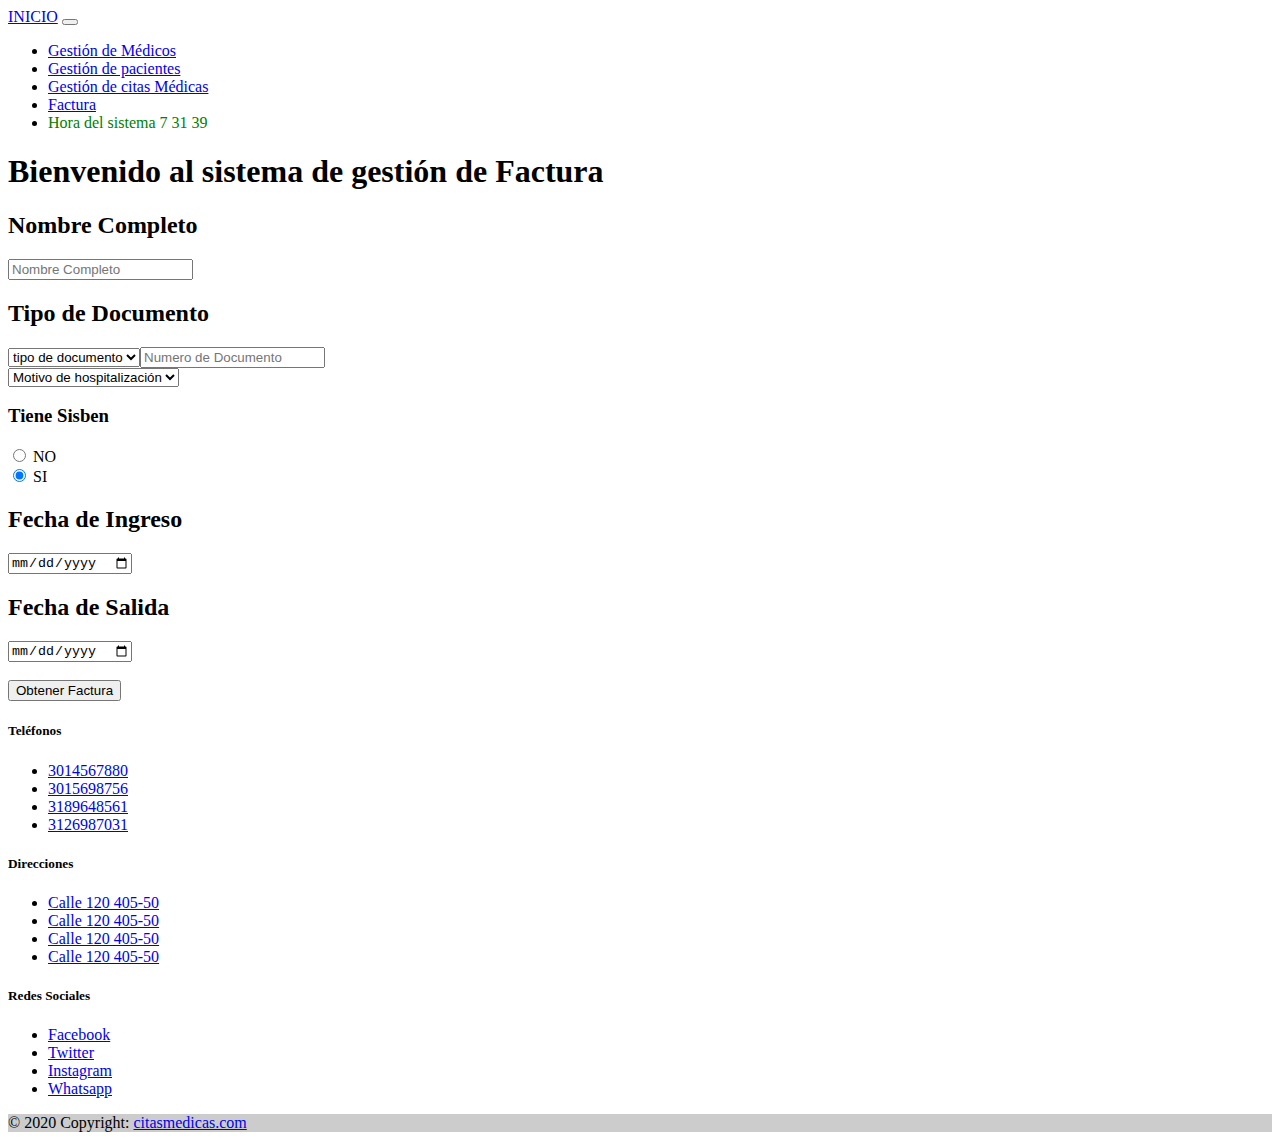
==== factura.html @ e78db458 "ya la factura funciona" ====
<!DOCTYPE html>
<html lang="en">
<head>
    <meta charset="UTF-8">
    <meta http-equiv="X-UA-Compatible" content="IE=edge">
    <meta name="viewport" content="width=device-width, initial-scale=1.0">
    <title>Citas Medicas</title>
    <link href="https://cdn.jsdelivr.net/npm/bootstrap@5.2.1/dist/css/bootstrap.min.css" rel="stylesheet" integrity="sha384-iYQeCzEYFbKjA/T2uDLTpkwGzCiq6soy8tYaI1GyVh/UjpbCx/TYkiZhlZB6+fzT" crossorigin="anonymous">
</head>
</head>
<body onload="mostrarHora()" id="body">
 <!-- aqui va la barra  -->
<nav class="navbar navbar-expand-lg navbar navbar-dark bg-dark">
    <a class="navbar-brand" href="#">INICIO</a>
    <button class="navbar-toggler" type="button" data-toggle="collapse" data-target="#navbarNav" aria-controls="navbarNav" aria-expanded="false" aria-label="Toggle navigation">
      <span class="navbar-toggler-icon"></span>
    </button>
    <div class="collapse navbar-collapse" id="navbarNav">
      <ul class="navbar-nav">
        <li class="nav-item active">
          <a class="nav-link" href="medicos.html">Gestión de Médicos <span class="sr-only"></span></a>
        </li>
        <li class="nav-item">
          <a class="nav-link" href="pacientes.html">Gestión de pacientes</a>
        </li>
        <li class="nav-item">
          <a class="nav-link" href="gestiondemedicos.html">Gestión de citas Médicas</a>
        </li>
        <li class="nav-item active">
          <a class="nav-link" href="factura.html">Factura <span class="sr-only"></span></a>
        </li>
        <li class="nav-item">
            <span class="" id="reloj" style="color:green;">
            </span>
        </li>
      </ul>
    </div>
  </nav> 
   <H1 class="text-center" id="aviso">Bienvenido al sistema de gestión de Factura</H1>

<div class="contenedor text-center">

  <h2>Nombre Completo</h2>

   <input type="text" class="form-control" placeholder="Nombre Completo" aria-label="nombrecompleto" aria-describedby="basic-addon1" id="nombre_completo">

   <h2>Tipo de Documento</h2>
        <div class="container">
          <select class="form-select form-select-lg mb-3" aria-label=".form-select-lg example" id="tipodedocumento">
            <option selected>tipo de documento</option>
            <option value="cc">CC</option>
            <option value="ptp">PTP</option>
            <option value="pa">PA</option>
            <option value="rc">RC</option>

          <input type="text" class="form-control" placeholder="Numero de Documento" aria-label="Numero de Documento" aria-describedby="basic-addon1" id="numero_documento">

         </select>
        </div>

  <select class="form-select form-select-lg mb-3" aria-label=".form-select-lg example" id="hospitalizacion">
     <option selected>Motivo de hospitalización</option>
     <option value="Accidente">Accidente</option>
     <option value="Seguimiento">Seguimiento</option>
     <option value="Convulsiones">Convulsiones</option>
     <option value="Psiquiatria">Psiquiatria</option>
  </select>

    <H3>Tiene Sisben</H3>
      <div class="container text-center">
          <div class="form-check ">
            <input class="form-check-input" type="radio" name="exampleRadios" id="esteesNo" value="No" checked>
            <label class="form-check-label" for="exampleRadios1">
            NO
          </label>
        </div>
      
          <div class="form-check ">
            <input class="form-check-input" type="radio" name="exampleRadios" id="esteesSi" value="SI" checked>
            <label class="form-check-label" for="exampleRadios1">
            SI
          </label>
        </div>
    </div>

  <h2>Fecha de Ingreso</h2>
  <input type="date" id="fechainicio">
  <h2>Fecha de Salida</h2>
  <input type="date" id="fechafin">
<BR></BR>
  <button onclick="facturaPDF()" class="btn btn-success">Obtener Factura</button>

</div>




  <!-- aqui va el footer :  -->

<!-- Footer -->
<footer class="bg-dark text-center text-white">
    <!-- Grid container -->
    <div class="container p-4">
      <!-- Section: Social media -->
      <section class="mb-4">
  
      <!-- Section: Text -->
      <section class="mb-4">

      </section>
      <!-- Section: Text -->
  
      <!-- Section: Links -->
      <section class="">
        <!--Grid row-->
        <div class="row">

          <div class="col-lg-3 col-md-6 mb-4 mb-md-0">
            <h5 class="text-uppercase">Teléfonos</h5>
  
            <ul class="list-unstyled mb-0">
              <li>
                <a href="#!" class="text-white">3014567880</a>
              </li>
              <li>
                <a href="#!" class="text-white">3015698756</a>
              </li>
              <li>
                <a href="#!" class="text-white">3189648561</a>
              </li>
              <li>
                <a href="#!" class="text-white">3126987031</a>
              </li>
            </ul>
          </div>
          <!--Grid column-->
  
          <!--Grid column-->
          <div class="col-lg-3 col-md-6 mb-4 mb-md-0">
            <h5 class="text-uppercase">Direcciones</h5>
  
            <ul class="list-unstyled mb-0">
              <li>
                <a href="#!" class="text-white">Calle 120 405-50</a>
              </li>
              <li>
                <a href="#!" class="text-white">Calle 120 405-50</a>
              </li>
              <li>
                <a href="#!" class="text-white">Calle 120 405-50</a>
              </li>
              <li>
                <a href="#!" class="text-white">Calle 120 405-50</a>
              </li>
            </ul>
          </div>
          <!--Grid column-->
  
          <!--Grid column-->
          <div class="col-lg-3 col-md-6 mb-4 mb-md-0">
            <h5 class="text-uppercase">Redes Sociales</h5>
  
            <ul class="list-unstyled mb-0">
              <li>
                <a href="#!" class="text-white">Facebook</a>
              </li>
              <li>
                <a href="#!" class="text-white">Twitter</a>
              </li>
              <li>
                <a href="#!" class="text-white">Instagram</a>
              </li>
              <li>
                <a href="#!" class="text-white">Whatsapp</a>
              </li>
            </ul>
          </div>
          <!--Grid column-->
        </div>
        <!--Grid row-->
      </section>
      <!-- Section: Links -->
    </div>
    <!-- Grid container -->
  
    <!-- Copyright -->
    <div class="text-center p-3" style="background-color: rgba(0, 0, 0, 0.2);">
      © 2020 Copyright:
      <a class="text-white" href="https://mdbootstrap.com/">citasmedicas.com</a>
    </div>
    <!-- Copyright -->
  </footer>
  <!-- Footer -->
</body>
<script src="https://cdn.jsdelivr.net/npm/bootstrap@5.2.1/dist/js/bootstrap.bundle.min.js" integrity="sha384-u1OknCvxWvY5kfmNBILK2hRnQC3Pr17a+RTT6rIHI7NnikvbZlHgTPOOmMi466C8" crossorigin="anonymous"></script>
<script src="	https://cdn.jsdelivr.net/npm/bootstrap@5.2.1/dist/js/bootstrap.bundle.min.js"></script>
<script src="reloj.js"></script>
<script src="ajustes.js"></script>
<script src="obtenerFactura.js"></script>
<script src="jsPDF-1.3.2\dist\jspdf.min.js"></script>
</html>
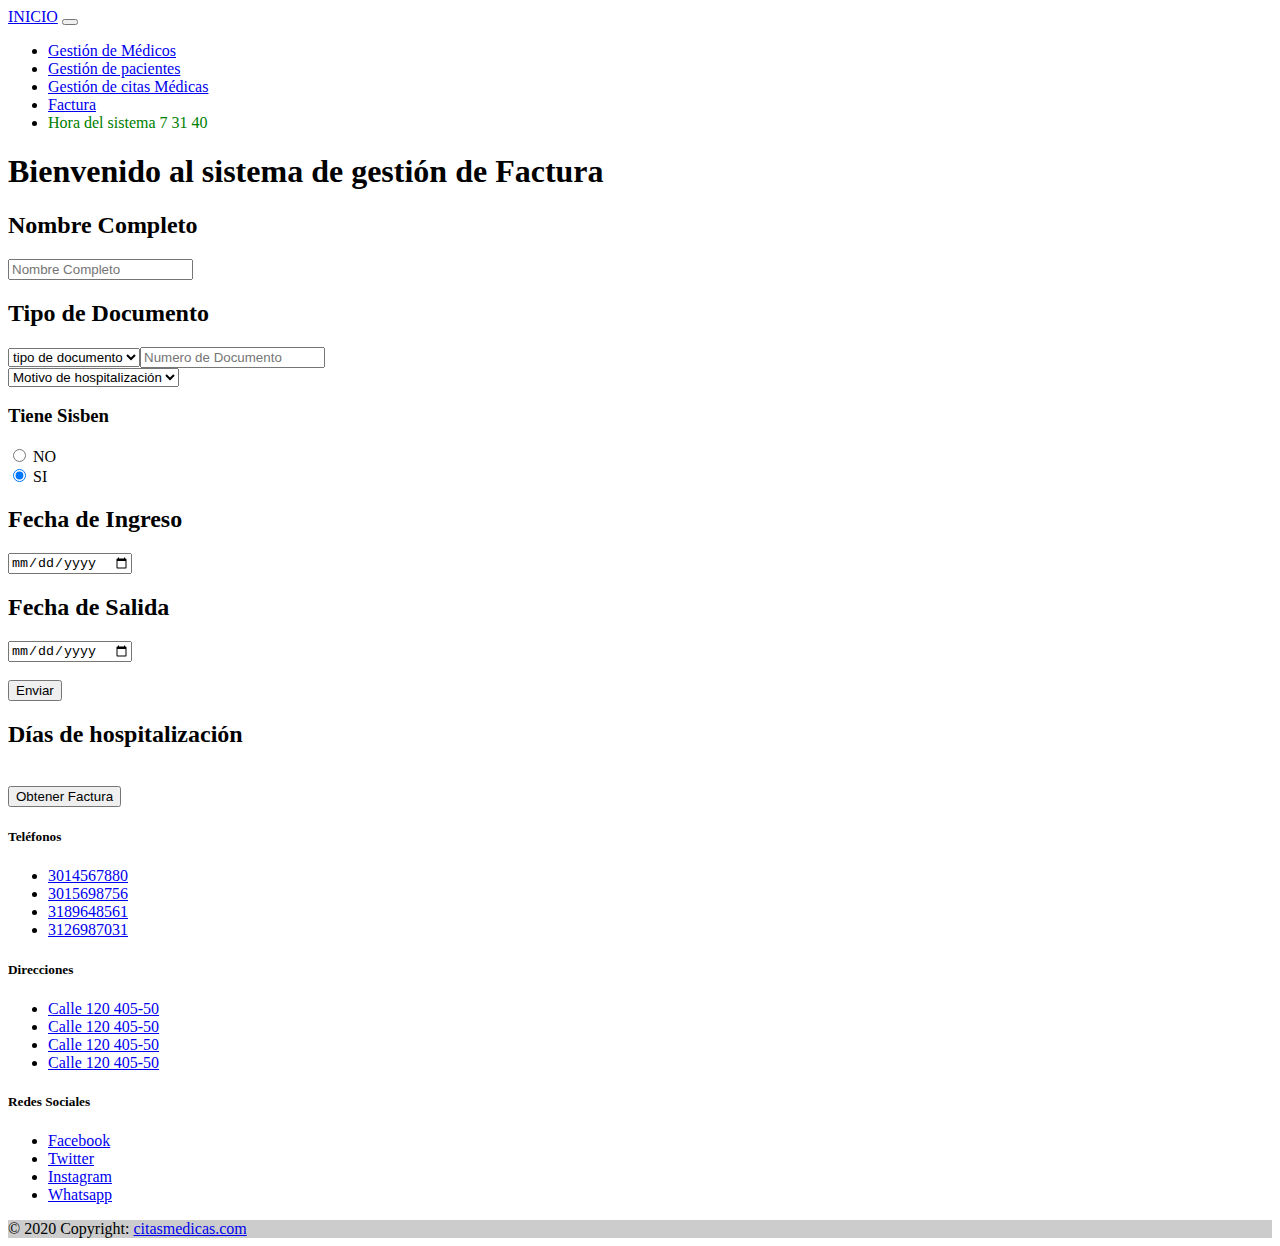
==== commit 667d5056: "se crea la funcion calcularDias.js donde se transforma las horas de diferencia en milisegundos" ====
--- a/factura.html
+++ b/factura.html
@@ -87,8 +87,15 @@
   <input type="date" id="fechainicio">
   <h2>Fecha de Salida</h2>
   <input type="date" id="fechafin">
-<BR></BR>
+  <br>
+   <br>
+   <button onclick="calcularDias()" class="btn btn-success">Enviar</button>
+<br>
+<h2>Días de hospitalización</h2>
+<div id="espacio_dias"></div>
+<br>
   <button onclick="facturaPDF()" class="btn btn-success">Obtener Factura</button>
+  <br>
 
 </div>
 
@@ -197,5 +204,6 @@
 <script src="reloj.js"></script>
 <script src="ajustes.js"></script>
 <script src="obtenerFactura.js"></script>
+<script src="calcularDias.js"></script>
 <script src="jsPDF-1.3.2\dist\jspdf.min.js"></script>
 </html>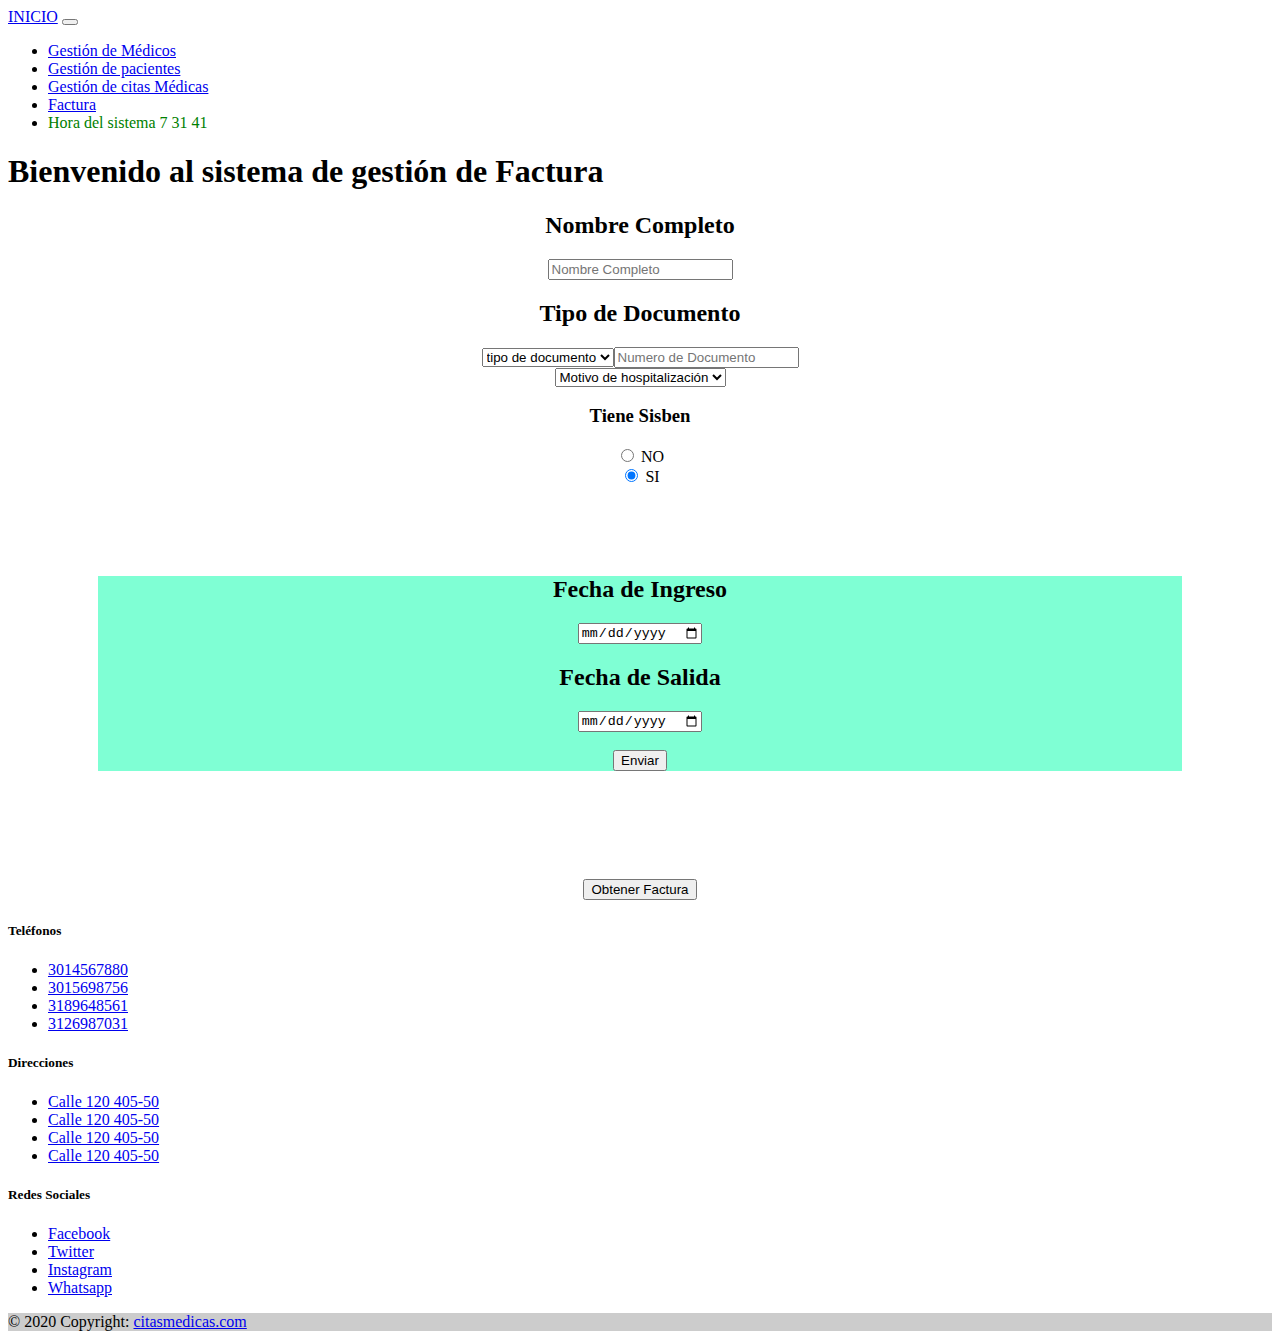
==== commit 6ab5ffd3: "se agrego un poco de estilo" ====
--- a/factura.html
+++ b/factura.html
@@ -6,7 +6,8 @@
     <meta name="viewport" content="width=device-width, initial-scale=1.0">
     <title>Citas Medicas</title>
     <link href="https://cdn.jsdelivr.net/npm/bootstrap@5.2.1/dist/css/bootstrap.min.css" rel="stylesheet" integrity="sha384-iYQeCzEYFbKjA/T2uDLTpkwGzCiq6soy8tYaI1GyVh/UjpbCx/TYkiZhlZB6+fzT" crossorigin="anonymous">
-</head>
+    <link rel="stylesheet" href="style.css">
+  </head>
 </head>
 <body onload="mostrarHora()" id="body">
  <!-- aqui va la barra  -->
@@ -38,7 +39,7 @@
   </nav> 
    <H1 class="text-center" id="aviso">Bienvenido al sistema de gestión de Factura</H1>
 
-<div class="contenedor text-center">
+<div class="contenedor">
 
   <h2>Nombre Completo</h2>
 
@@ -48,10 +49,10 @@
         <div class="container">
           <select class="form-select form-select-lg mb-3" aria-label=".form-select-lg example" id="tipodedocumento">
             <option selected>tipo de documento</option>
-            <option value="cc">CC</option>
-            <option value="ptp">PTP</option>
-            <option value="pa">PA</option>
-            <option value="rc">RC</option>
+            <option value="CC">CC</option>
+            <option value="PTP">PTP</option>
+            <option value="PA">PA</option>
+            <option value="RC">RC</option>
 
           <input type="text" class="form-control" placeholder="Numero de Documento" aria-label="Numero de Documento" aria-describedby="basic-addon1" id="numero_documento">
 
@@ -65,24 +66,22 @@
      <option value="Convulsiones">Convulsiones</option>
      <option value="Psiquiatria">Psiquiatria</option>
   </select>
-
     <H3>Tiene Sisben</H3>
-      <div class="container text-center">
+      <label>
           <div class="form-check ">
             <input class="form-check-input" type="radio" name="exampleRadios" id="esteesNo" value="No" checked>
             <label class="form-check-label" for="exampleRadios1">
-            NO
+            NO  
           </label>
         </div>
-      
           <div class="form-check ">
             <input class="form-check-input" type="radio" name="exampleRadios" id="esteesSi" value="SI" checked>
             <label class="form-check-label" for="exampleRadios1">
             SI
           </label>
         </div>
-    </div>
-
+      </label>
+ <div class="container01">
   <h2>Fecha de Ingreso</h2>
   <input type="date" id="fechainicio">
   <h2>Fecha de Salida</h2>
@@ -91,8 +90,8 @@
    <br>
    <button onclick="calcularDias()" class="btn btn-success">Enviar</button>
 <br>
-<h2>Días de hospitalización</h2>
 <div id="espacio_dias"></div>
+</div>
 <br>
   <button onclick="facturaPDF()" class="btn btn-success">Obtener Factura</button>
   <br>
--- a/style.css
+++ b/style.css
@@ -0,0 +1,8 @@
+.contenedor {
+    justify-content: center;
+    text-align: center;
+}
+.container01 {
+    background-color: aquamarine;
+    margin: 90px;
+}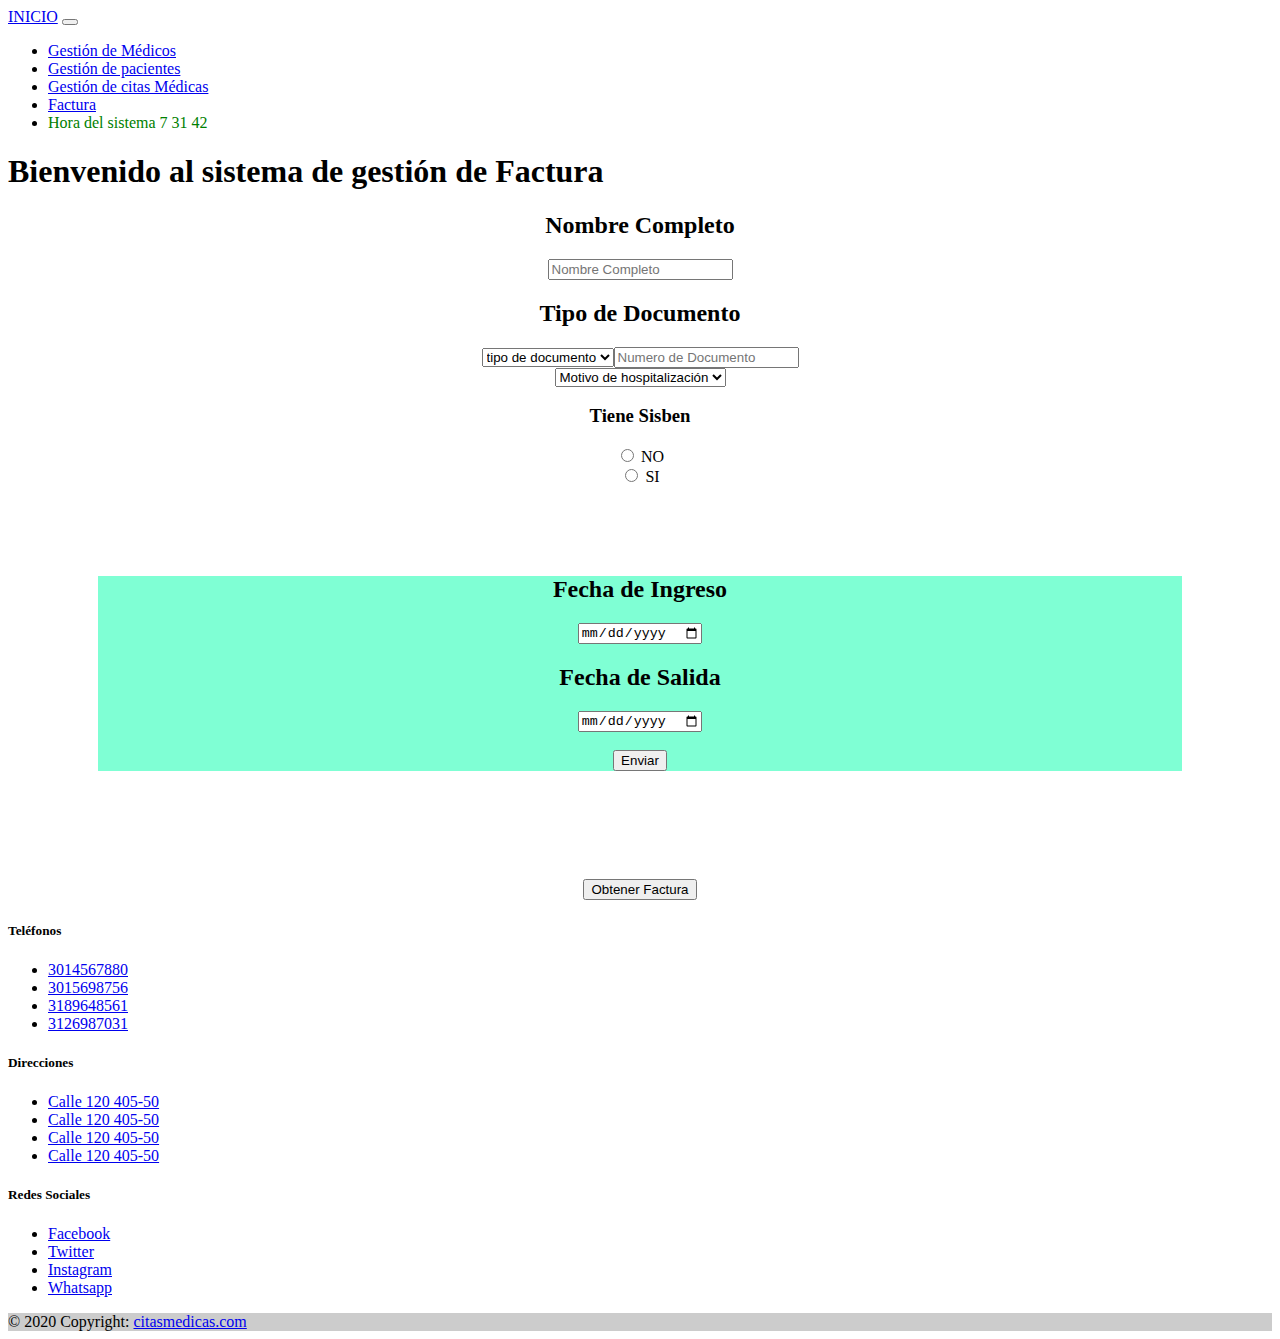
==== commit c596019e: "se agrego funcion al boton de si sisben y No" ====
--- a/factura.html
+++ b/factura.html
@@ -12,7 +12,7 @@
 <body onload="mostrarHora()" id="body">
  <!-- aqui va la barra  -->
 <nav class="navbar navbar-expand-lg navbar navbar-dark bg-dark">
-    <a class="navbar-brand" href="#">INICIO</a>
+    <a class="navbar-brand" href="citasmedicas.html">INICIO</a>
     <button class="navbar-toggler" type="button" data-toggle="collapse" data-target="#navbarNav" aria-controls="navbarNav" aria-expanded="false" aria-label="Toggle navigation">
       <span class="navbar-toggler-icon"></span>
     </button>
@@ -69,17 +69,35 @@
     <H3>Tiene Sisben</H3>
       <label>
           <div class="form-check ">
-            <input class="form-check-input" type="radio" name="exampleRadios" id="esteesNo" value="No" checked>
+            <input onclick="sisbenNo()"  class="form-check-input" type="radio" name="exampleRadios" id="esteesNo" value="No" checked>
             <label class="form-check-label" for="exampleRadios1">
             NO  
           </label>
         </div>
           <div class="form-check ">
-            <input class="form-check-input" type="radio" name="exampleRadios" id="esteesSi" value="SI" checked>
+            <input onclick="sisbenSi()" class="form-check-input" type="radio" name="exampleRadios" id="esteesSi" value="SI" checked>
             <label class="form-check-label" for="exampleRadios1">
             SI
           </label>
         </div>
+      </label>
+
+    <div id="grupoPertenece" hidden>
+        <H3>Grupo al cual perteneces</H3>
+      <label>
+          <div class="form-check ">
+            <input class="form-check-input" type="radio" name="exampleRadios" id="esteesA" value="A" checked>
+            <label class="form-check-label" for="exampleRadios1">
+            A  
+          </label>
+        </div>
+          <div class="form-check ">
+            <input class="form-check-input" type="radio" name="exampleRadios" id="esteesB" value="B" checked>
+            <label class="form-check-label" for="exampleRadios1">
+            B
+          </label>
+        </div>
+    </div>
       </label>
  <div class="container01">
   <h2>Fecha de Ingreso</h2>
@@ -203,6 +221,7 @@
 <script src="reloj.js"></script>
 <script src="ajustes.js"></script>
 <script src="obtenerFactura.js"></script>
+<script src="sisben.js"></script>
 <script src="calcularDias.js"></script>
 <script src="jsPDF-1.3.2\dist\jspdf.min.js"></script>
 </html>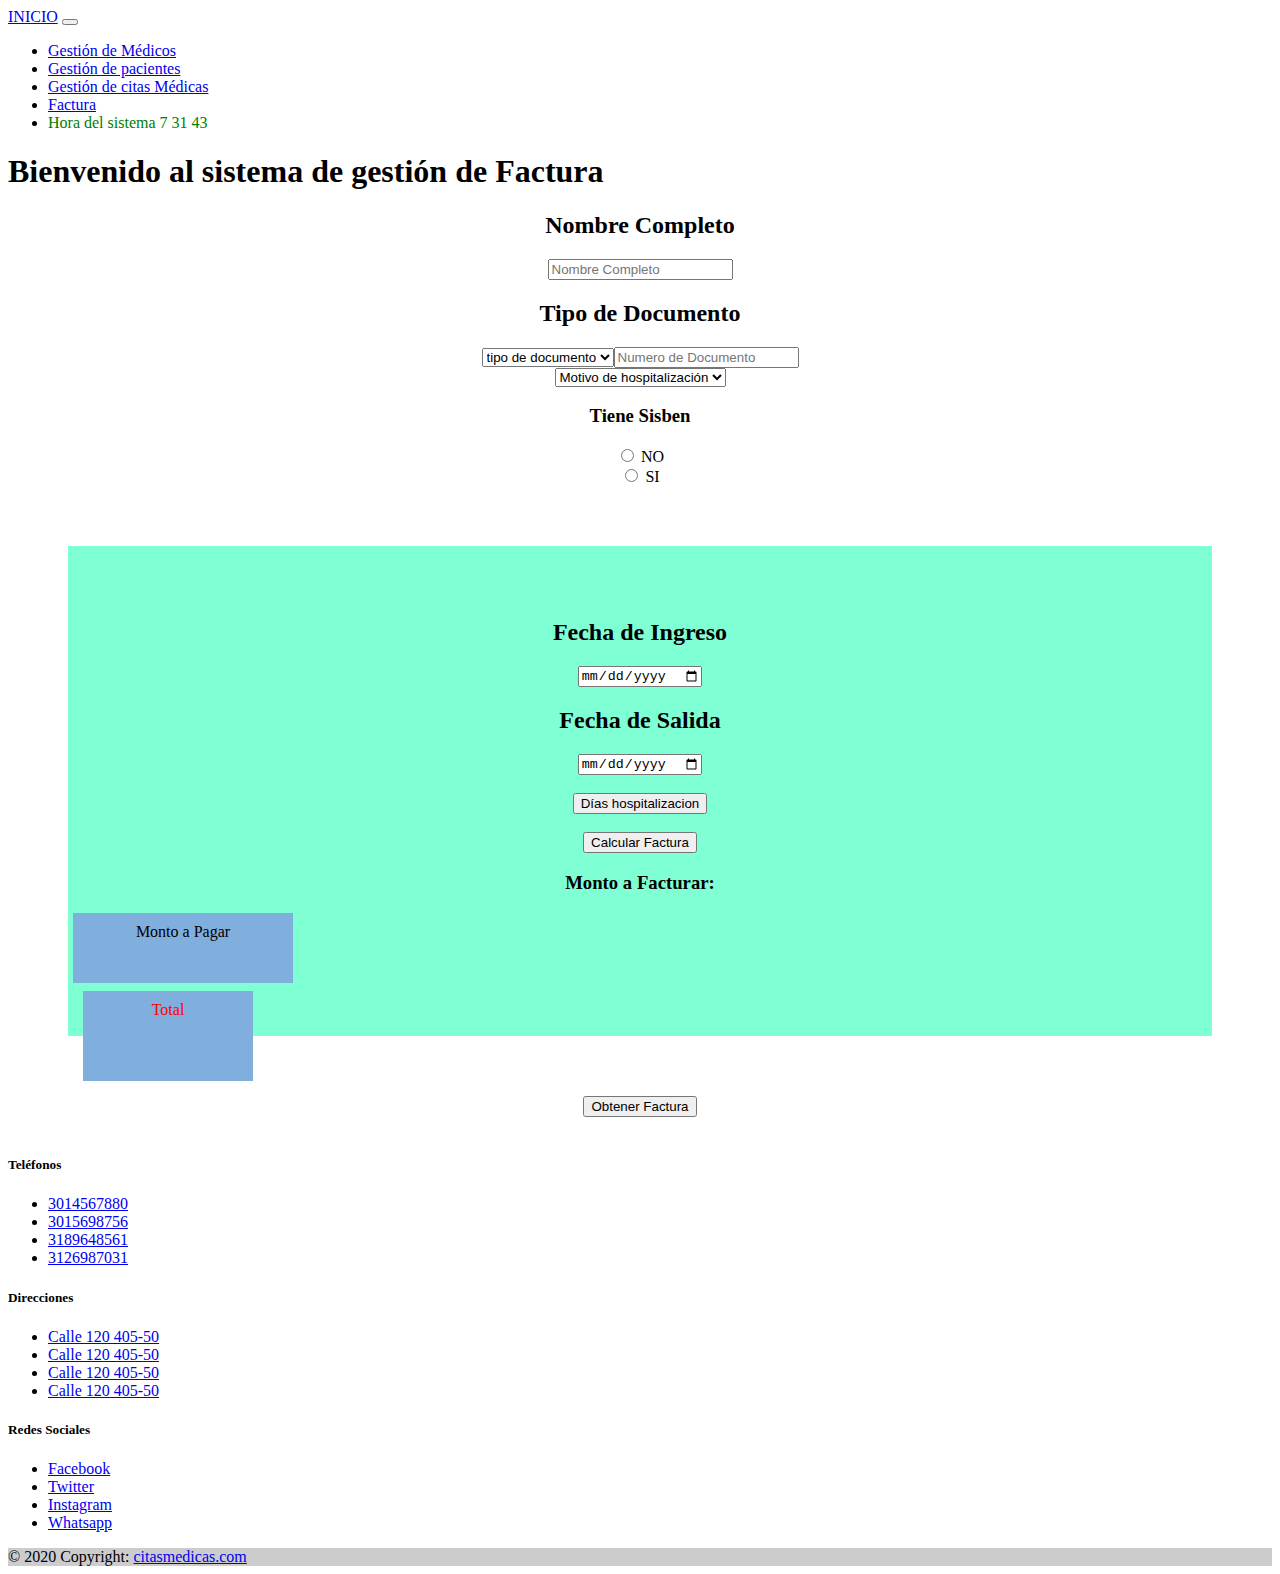
==== commit 5f22da17: "I think that finish the part about pay" ====
--- a/factura.html
+++ b/factura.html
@@ -91,12 +91,27 @@
             A  
           </label>
         </div>
+
           <div class="form-check ">
             <input class="form-check-input" type="radio" name="exampleRadios" id="esteesB" value="B" checked>
             <label class="form-check-label" for="exampleRadios1">
             B
           </label>
         </div>
+
+        <div class="form-check ">
+          <input class="form-check-input" type="radio" name="exampleRadios" id="esteesC" value="C" checked>
+          <label class="form-check-label" for="exampleRadios1">
+          C
+        </label>
+      </div>
+
+      <div class="form-check ">
+        <input class="form-check-input" type="radio" name="exampleRadios" id="esteesD" value="D" checked>
+        <label class="form-check-label" for="exampleRadios1">
+        D
+      </label>
+    </div>
     </div>
       </label>
  <div class="container01">
@@ -106,12 +121,18 @@
   <input type="date" id="fechafin">
   <br>
    <br>
-   <button onclick="calcularDias()" class="btn btn-success">Enviar</button>
+   <button onclick="calcularDias()" class="btn btn-success">Días hospitalizacion</button>
 <br>
-<div id="espacio_dias"></div>
+<br>
+<button onclick="calcularValor()" class="btn btn-success">Calcular Factura</button>
+            <H3>Monto a Facturar:</H3>
+        <div class="payTotal container">
+          <div id="espacio_dias">Monto a Pagar</div>
+          <div class="container"id="totalGeneral">Total</div>
+        </div>
 </div>
-<br>
-  <button onclick="facturaPDF()" class="btn btn-success">Obtener Factura</button>
+  <button onclick="facturaPDF()" class="btn btn-primary">Obtener Factura</button>
+  <br>
   <br>
 
 </div>
--- a/style.css
+++ b/style.css
@@ -4,5 +4,27 @@
 }
 .container01 {
     background-color: aquamarine;
-    margin: 90px;
-}+    margin: 60px;
+    text-align: center;
+    align-content: center;
+    position: relative;
+    height: 480px;
+    padding: 5px;
+}
+
+                .payTotal {
+                    background-color: #81AFDD;
+                    width: 200px;
+                    height: 50px;
+                    padding: 10px;
+
+                }
+
+                #totalGeneral{
+                    margin-top: 50px;
+                    width: 150px;
+                    height: 70px;
+                    padding: 10px;
+                    background-color: #81AFDD; 
+                    color: red; 
+                }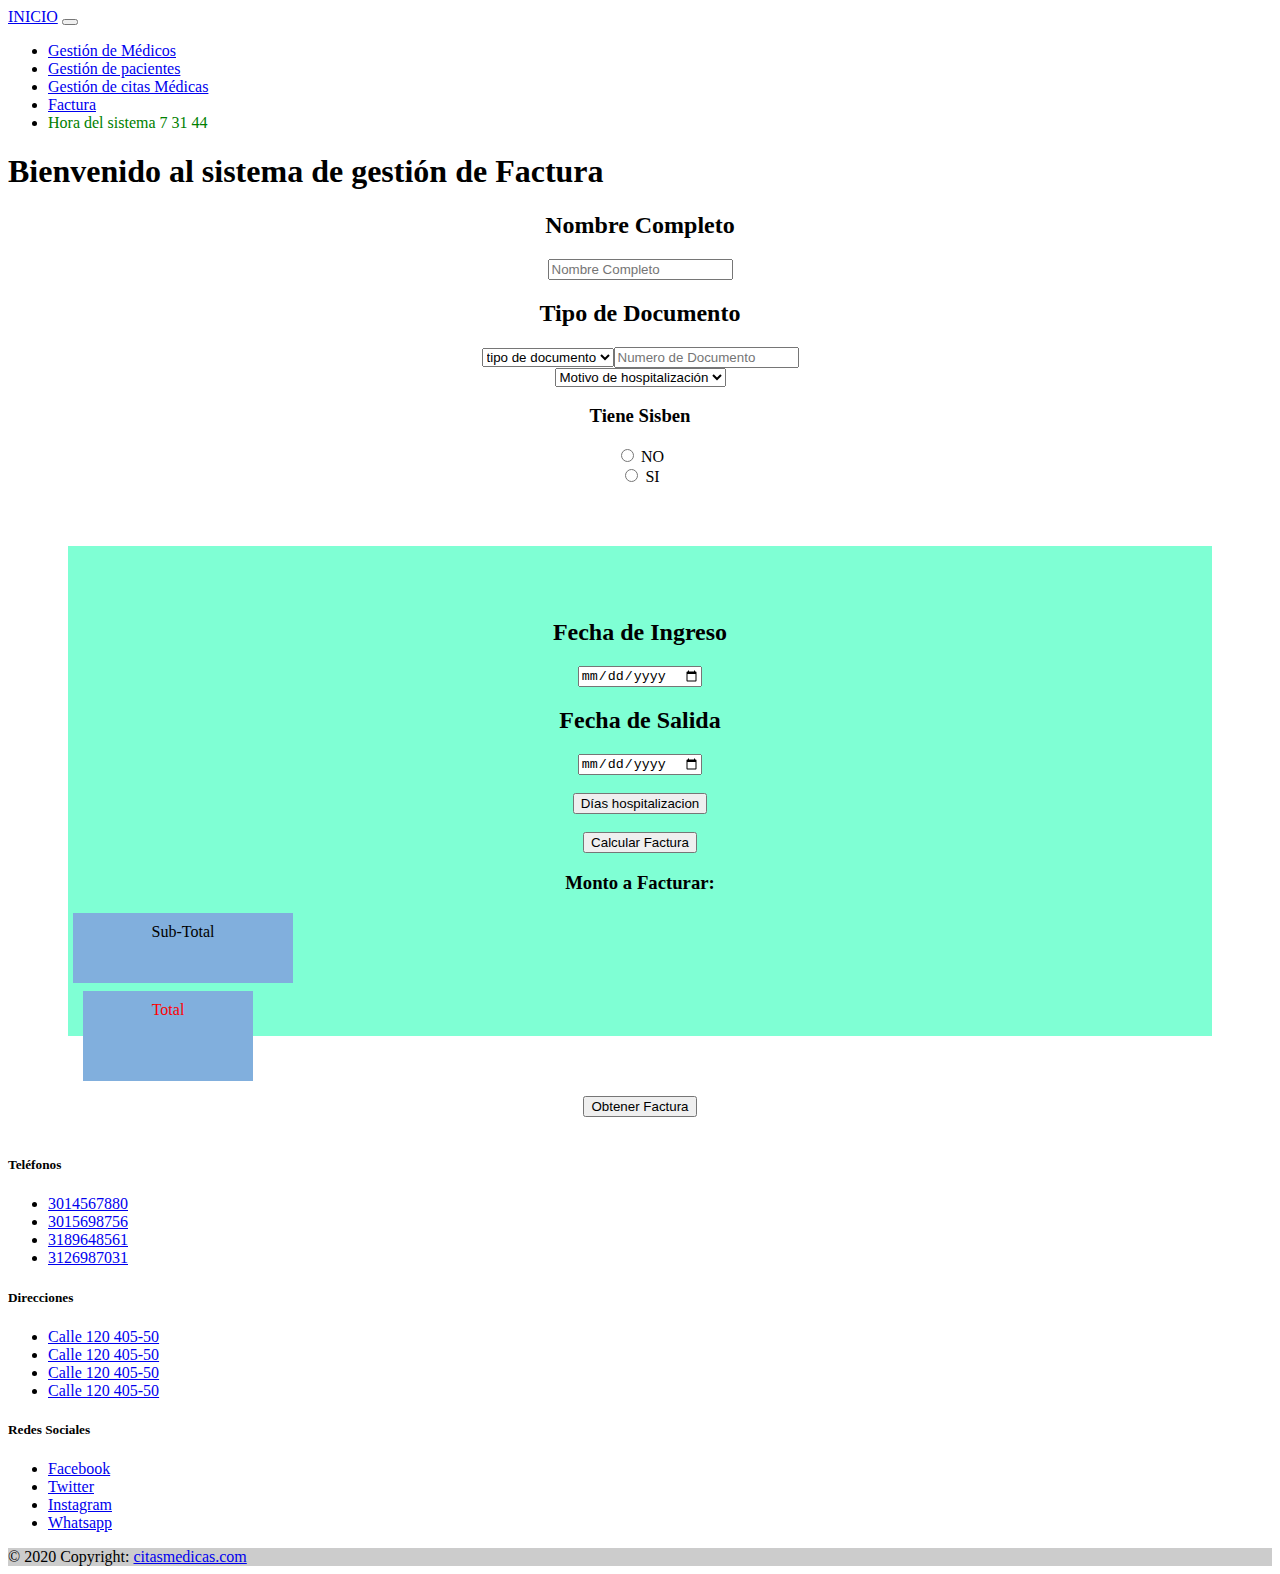
==== commit b907ae18: "intentando colocar un archivo" ====
--- a/factura.html
+++ b/factura.html
@@ -127,7 +127,7 @@
 <button onclick="calcularValor()" class="btn btn-success">Calcular Factura</button>
             <H3>Monto a Facturar:</H3>
         <div class="payTotal container">
-          <div id="espacio_dias">Monto a Pagar</div>
+          <div id="espacio_dias">Sub-Total</div>
           <div class="container"id="totalGeneral">Total</div>
         </div>
 </div>
@@ -241,8 +241,9 @@
 <script src="	https://cdn.jsdelivr.net/npm/bootstrap@5.2.1/dist/js/bootstrap.bundle.min.js"></script>
 <script src="reloj.js"></script>
 <script src="ajustes.js"></script>
-<script src="obtenerFactura.js"></script>
+
 <script src="sisben.js"></script>
 <script src="calcularDias.js"></script>
 <script src="jsPDF-1.3.2\dist\jspdf.min.js"></script>
+<script src="obtenerFactura.js" type=""></script>
 </html>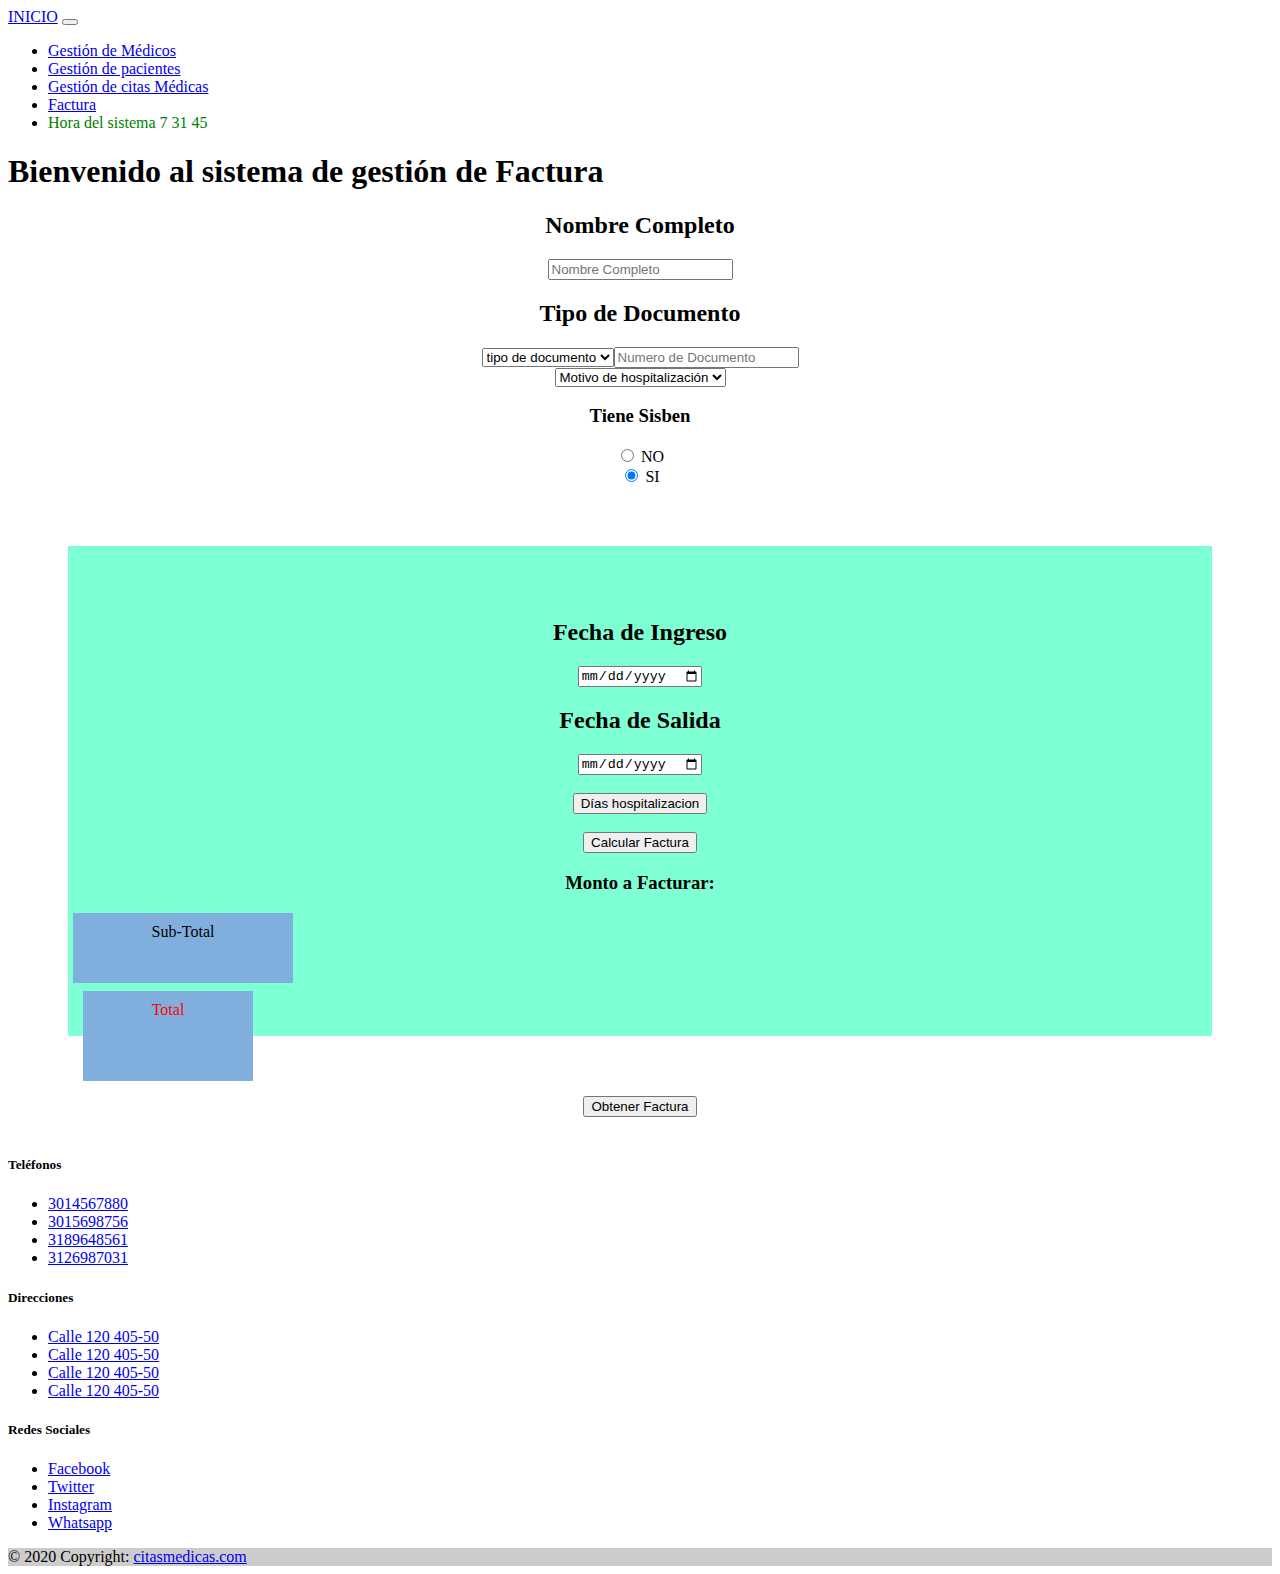
==== commit 9020b4bc: "factura y funciones funcional" ====
--- a/factura.html
+++ b/factura.html
@@ -86,28 +86,28 @@
         <H3>Grupo al cual perteneces</H3>
       <label>
           <div class="form-check ">
-            <input class="form-check-input" type="radio" name="exampleRadios" id="esteesA" value="A" checked>
+            <input class="form-check-input" type="radio" name="exampleRadios1" id="esteesA" value="A" checked>
             <label class="form-check-label" for="exampleRadios1">
             A  
           </label>
         </div>
 
           <div class="form-check ">
-            <input class="form-check-input" type="radio" name="exampleRadios" id="esteesB" value="B" checked>
+            <input class="form-check-input" type="radio" name="exampleRadios1" id="esteesB" value="B" checked>
             <label class="form-check-label" for="exampleRadios1">
             B
           </label>
         </div>
 
         <div class="form-check ">
-          <input class="form-check-input" type="radio" name="exampleRadios" id="esteesC" value="C" checked>
+          <input class="form-check-input" type="radio" name="exampleRadios1" id="esteesC" value="C" checked>
           <label class="form-check-label" for="exampleRadios1">
           C
         </label>
       </div>
 
       <div class="form-check ">
-        <input class="form-check-input" type="radio" name="exampleRadios" id="esteesD" value="D" checked>
+        <input class="form-check-input" type="radio" name="exampleRadios1" id="esteesD" value="D" checked>
         <label class="form-check-label" for="exampleRadios1">
         D
       </label>
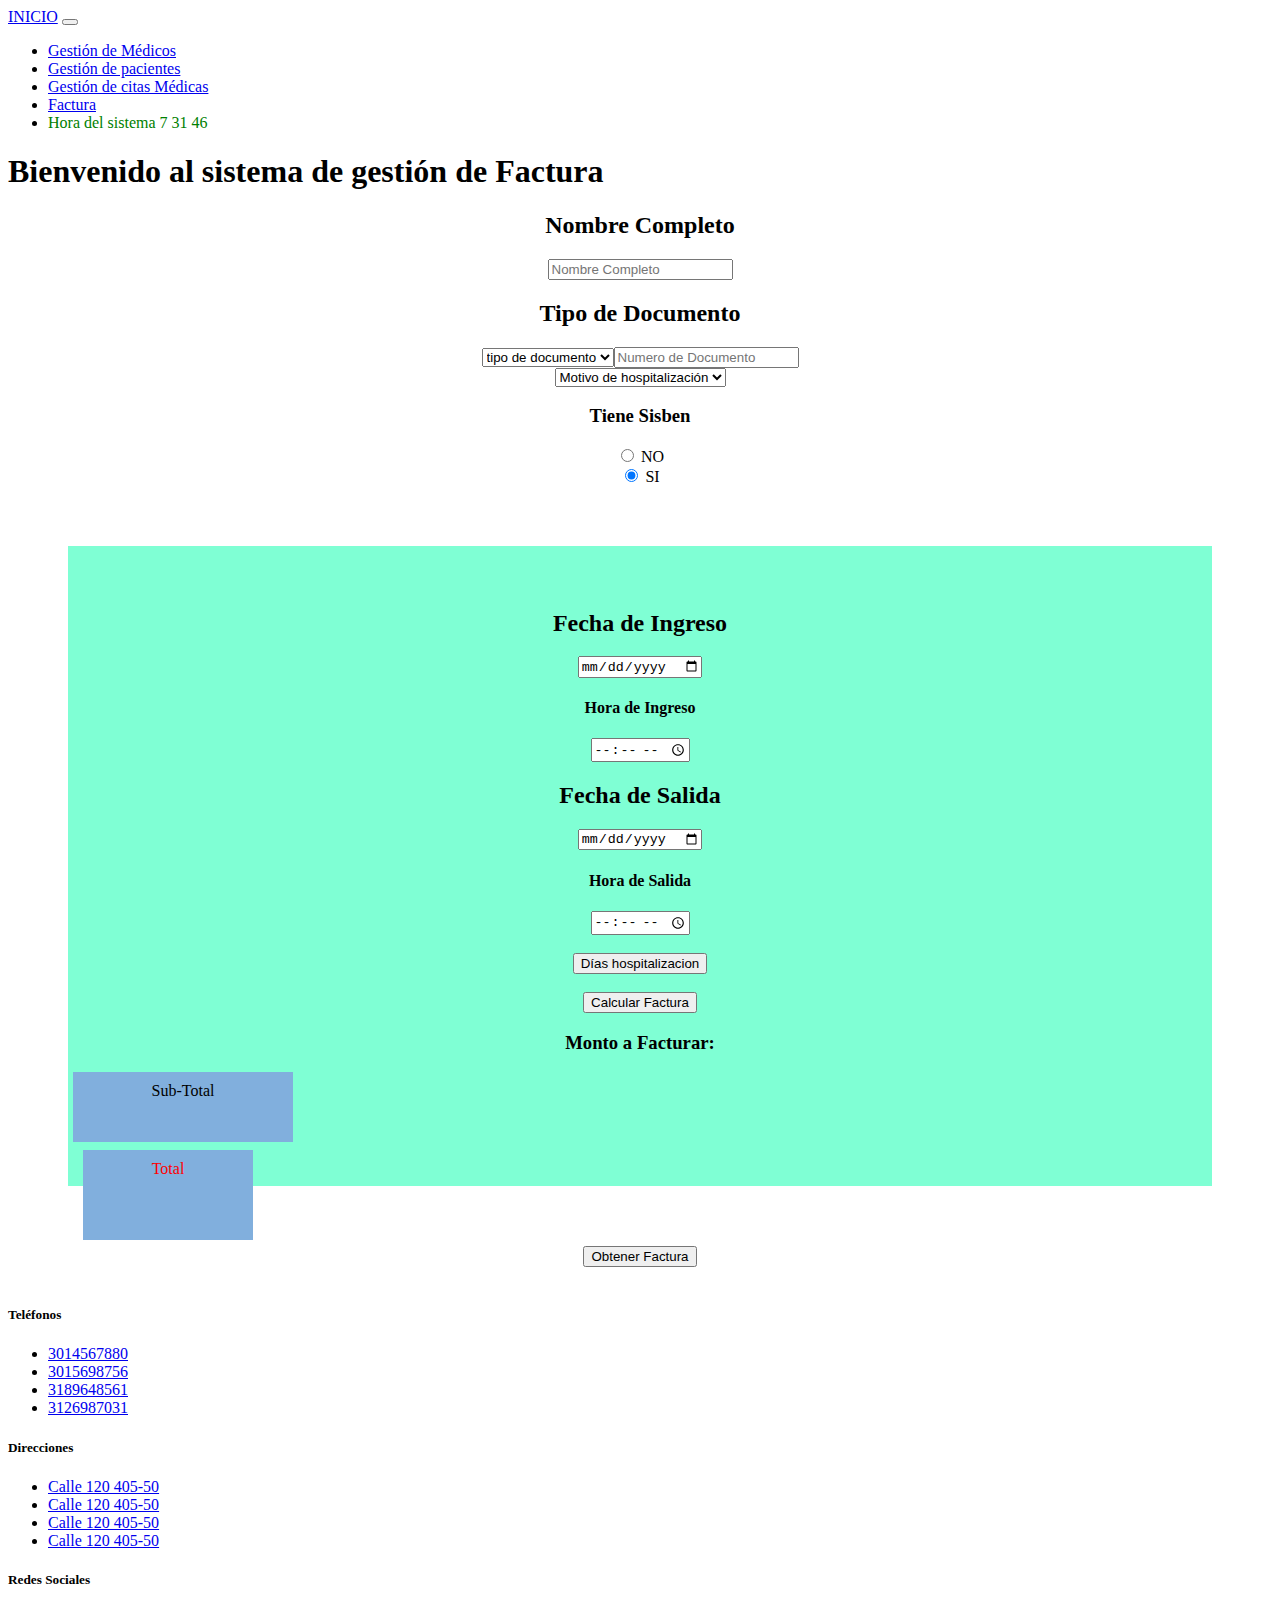
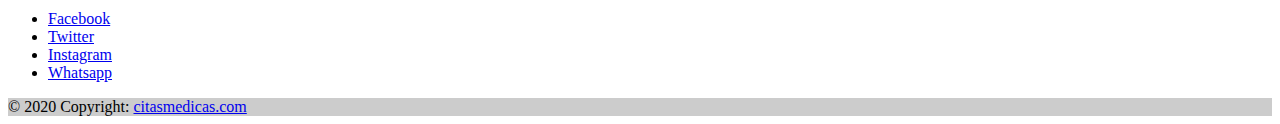
==== commit 44275be4: "se terminoel taller it's Done" ====
--- a/factura.html
+++ b/factura.html
@@ -117,9 +117,14 @@
  <div class="container01">
   <h2>Fecha de Ingreso</h2>
   <input type="date" id="fechainicio">
+  <h4>Hora de Ingreso</h2>
+    <input type="time" class="form-group mx-sm-3" id="horaIngreso">
   <h2>Fecha de Salida</h2>
   <input type="date" id="fechafin">
+  <h4>Hora de Salida</h2>
+    <input type="time" class="form-group mx-sm-3" id="horaSalida">
   <br>
+
    <br>
    <button onclick="calcularDias()" class="btn btn-success">Días hospitalizacion</button>
 <br>
--- a/style.css
+++ b/style.css
@@ -8,7 +8,7 @@
     text-align: center;
     align-content: center;
     position: relative;
-    height: 480px;
+    height: 630px;
     padding: 5px;
 }
 
